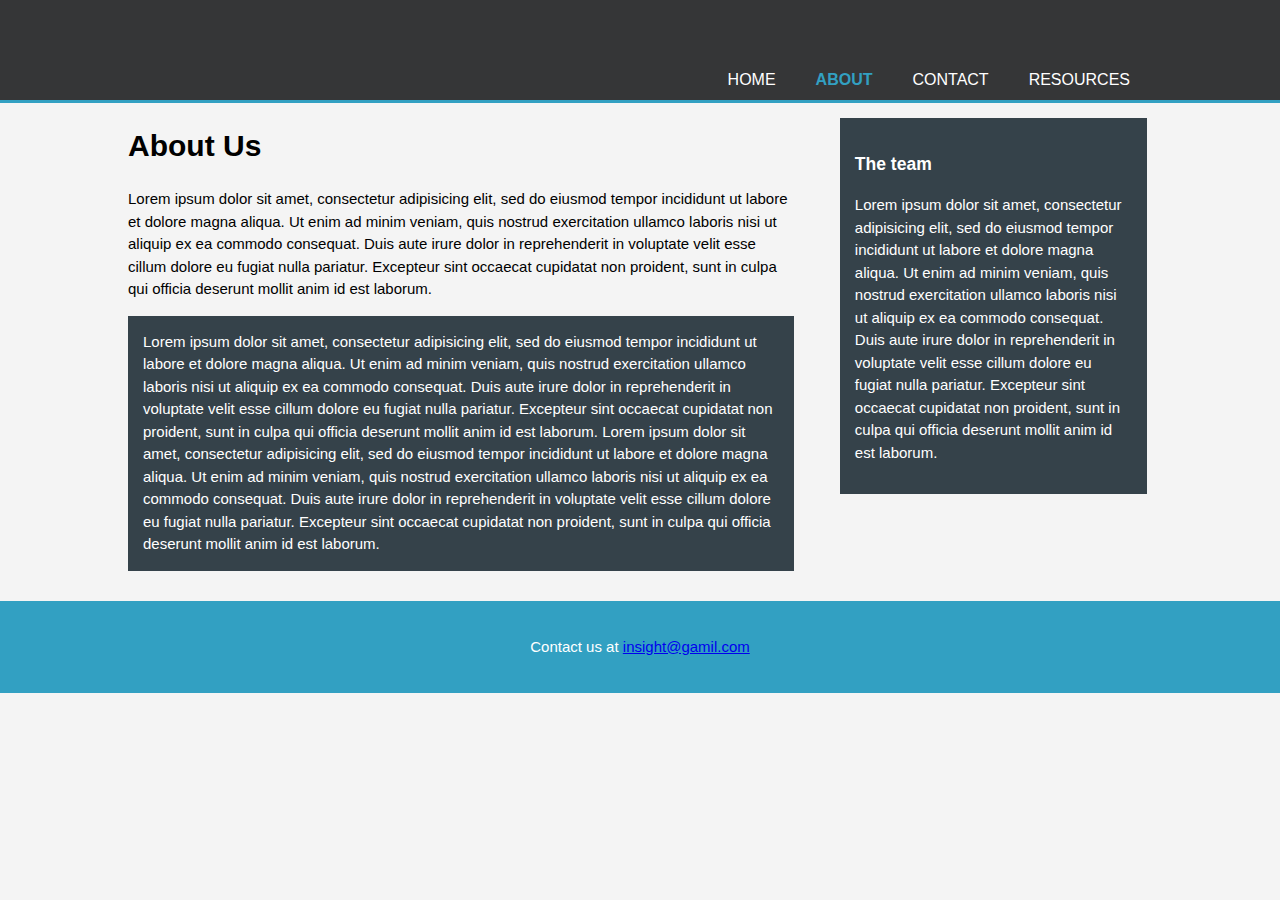
==== about.html @ 2d5eb31b "renamed" ====
<!DOCTYPE html>
<html lang="en" dir="ltr">
  <head>
    <meta charset="utf-8">
    <meta name="viewport" content="width=device-width">
    <meta name="description" content="Get Insights from Us About Covid-19">
    <meta name="author" content="NIBRAZ KHAN">
    <link rel="stylesheet" href="Style.css">
    <title>INSIGHT-About</title>
  </head>
  <body>
    <header>
    <div class="container">
      <div id="branding">
          <img class="im" src="https://mediad.publicbroadcasting.net/p/shared/npr/201608/488380206.png" alt="">
      </div>
      <nav>
        <ul>
          <li ><a href="index.html">Home</a></li>
          <li class="current"><a href="about.html">About</a></li>
          <li><a href="contact.html">Contact</a></li>
          <li><a href="resources.html">Resources</a></li>
        </ul>
      </nav>

    </div>
    </header>
    <section class="main">
      <div class="container">
        <article id="main-col">
          <h1 class="page-title">About Us</h1>
          <p>Lorem ipsum dolor sit amet, consectetur adipisicing elit, sed do eiusmod tempor incididunt ut labore et dolore magna aliqua. Ut enim ad minim veniam, quis nostrud exercitation ullamco laboris nisi ut aliquip ex ea commodo consequat. Duis aute irure dolor in reprehenderit in voluptate velit esse cillum dolore eu fugiat nulla pariatur. Excepteur sint occaecat cupidatat non proident, sunt in culpa qui officia deserunt mollit anim id est laborum.</p>
          <p class="dark">Lorem ipsum dolor sit amet, consectetur adipisicing elit, sed do eiusmod tempor incididunt ut labore et dolore magna aliqua. Ut enim ad minim veniam, quis nostrud exercitation ullamco laboris nisi ut aliquip ex ea commodo consequat. Duis aute irure dolor in reprehenderit in voluptate velit esse cillum dolore eu fugiat nulla pariatur. Excepteur sint occaecat cupidatat non proident, sunt in culpa qui officia deserunt mollit anim id est laborum.
            Lorem ipsum dolor sit amet, consectetur adipisicing elit, sed do eiusmod tempor incididunt ut labore et dolore magna aliqua. Ut enim ad minim veniam, quis nostrud exercitation ullamco laboris nisi ut aliquip ex ea commodo consequat. Duis aute irure dolor in reprehenderit in voluptate velit esse cillum dolore eu fugiat nulla pariatur. Excepteur sint occaecat cupidatat non proident, sunt in culpa qui officia deserunt mollit anim id est laborum.
          </p>


        </article>
        <aside id="sidebar">
          <div class="dark">
              <h3>The team</h3>
              <p>Lorem ipsum dolor sit amet, consectetur adipisicing elit, sed do eiusmod tempor incididunt ut labore et dolore magna aliqua. Ut enim ad minim veniam, quis nostrud exercitation ullamco laboris nisi ut aliquip ex ea commodo consequat. Duis aute irure dolor in reprehenderit in voluptate velit esse cillum dolore eu fugiat nulla pariatur. Excepteur sint occaecat cupidatat non proident, sunt in culpa qui officia deserunt mollit anim id est laborum.</p>
          </div>

        </aside>

      </div>


    </section>
    <footer>
      <p>Contact us at <a href="#">insight@gamil.com</a></p>

    </footer>
    </body>



  </html>
---- Style.css ----
body{
  font:15px/1.5 Arial,Helvetica,sans-serif;
  padding:0;
  margin:0;
  background-color: #f4f4f4;
}
.container{
  width: 80%;
  margin:auto;
  overflow:hidden;
}
ul{
  margin: 0;
  padding: 0
}
/* Header */
header{
  background: #353637;
  color:#ffffff;
  padding-top: 30px;
  min-height: 70px;
  border-bottom: #32a0c2 3px solid;
}
header a{
  color:#ffffff;
  text-decoration: none;
  text-transform: uppercase;
  font-size: 16px;

}
header li{
  float:left;
  display:inline;
  padding:0 20px 0 20px;
}
header #brading{
  float:left;
}
header nav{
  float:right;
  margin-top:10px;

  padding: 5px 2px;
}

header .current a{
  color:#32a0c2;
  font-weight: bold;
}
header a:hover{
  color:#cccccc;
  font-weight:bold;
}
/* Showcase */
#showcase{
  min-height:300px;
  background:url('https://xccelerate.co/images/cover/data_science.png')no-repeat center;
  background-size: cover;
  text-align: center;
  color:#F91A1A;

}
#showcase h1{
  margin-top: 100px;
  font-size: 55px;
  margin-bottom: 10px;
}
#showcase p{
  font-size:20px;
  color:white;
}
/* Newsletter */
#newsletter{
  padding:15px;
  color:#ffffff;
  background:#353627;
}
#newsletter h1{
  float:left;

}
#newsletter form{
  float:right;
  margin-top:15px;
}
#newsletter input[type="email"]{
  padding:4px;
  height:25px;
  width:250px;
}
button{
  height:38px;background:#cccccc;
  border:0;
  padding-left:20px;
  padding-right:20px;
  color:#353627;
}
#boxes{
  margin-top: 20px;

}
#boxes .box{
  float:left;
  text-align:center;
  width:30%;
  padding:10px;
}
footer{
  padding:20px;
  margin-top:20px;
  color:#ffffff;
  background-color:#32a0c2;
  text-align:center;
}
footer .yo{
  text-align: right;
}

/* sidebar */
aside#sidebar{
  float:right;
  width:30%;
  padding:5px;

}
.dark{
  padding:15px;
  background:#35424a;
  color:#ffffff;
  margin-top:10px;
  margin-bottom:10px;
}
article#main-col{
  float:left;
  width:65%;
}
.cov{
  width:70%;
  height:60%;

}
.empl{
  width:70%;
  height:60%;

}
.trans{
  width:70%;
  height:60%;
}
/* contact */
article#main-col input,article#main-col textarea{
  width:100%;
  padding:5px;

}
.nam{
  margin-bottom: 5px;
}
/* seemore */
article#seemo p{
  list-style: none;
  padding:20px;
  border:#cccccc solid 1px;
  margin-bottom:5px;
  background:#32a0c2;

}
article#seemo img{
  width:60%;
  height:60%;
}

@media(max-width:768px){
  header #branding,
  header nav,
  header nav li,
  #newsletter h1,
  #newsletter form,
  #boxes .box,article#main-col,aside#sidebar{
    float:none;
    text-align:center;
    width:100%;
  }
  header{
    padding-bottom:20px;
  }
  #showcase h1{
    margin-top: 40px;

  }
  #newsletter button{
    display:block;
    width:100%;
  }
  #newsletter form input[type="email"],.contact input,.contact textarea,.contact label{
    width:100%;
    margin-bottom:5px;

  }
  .img{
    width:100%;
  }

}
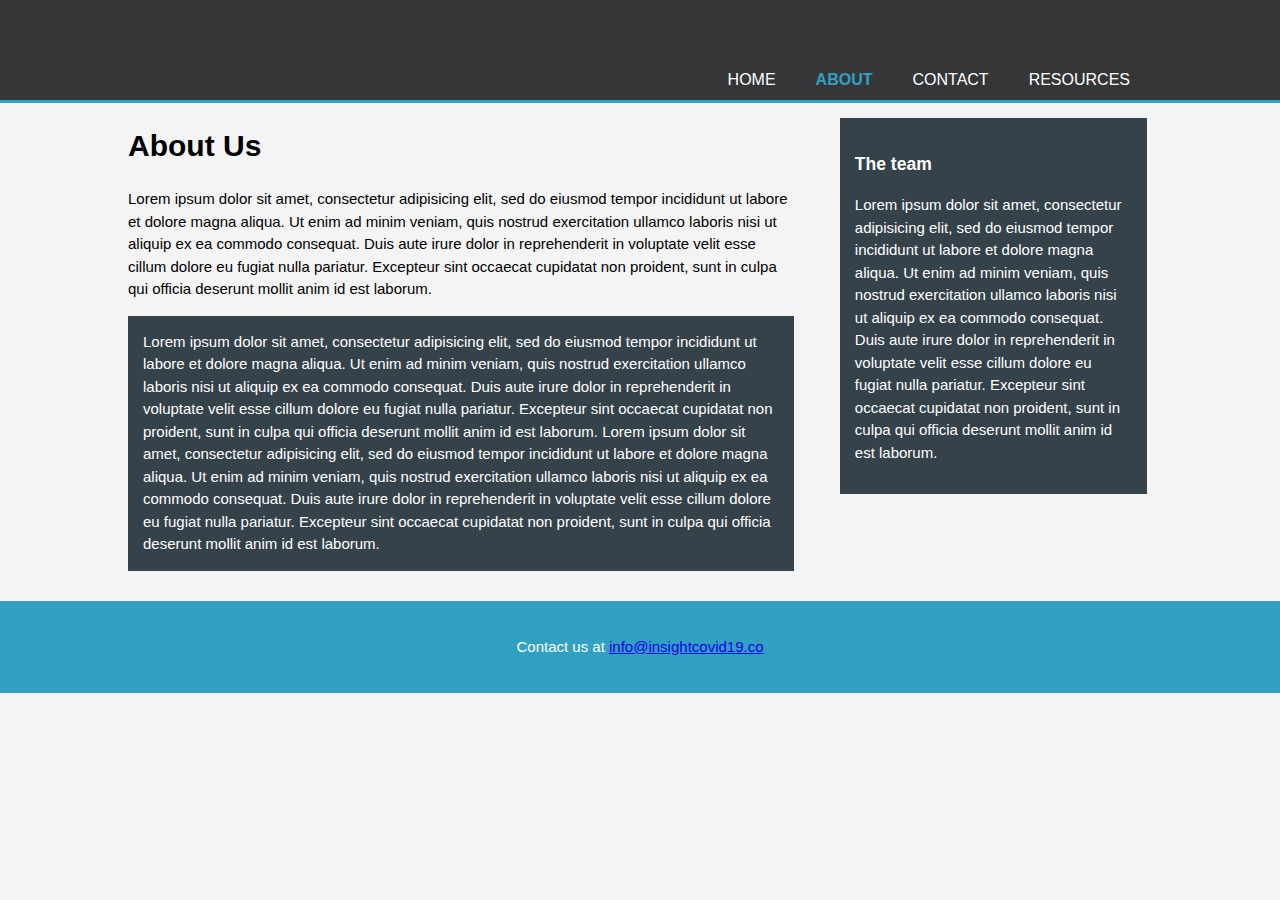
==== commit 350d33c6: "Changes in text" ====
--- a/about.html
+++ b/about.html
@@ -49,7 +49,7 @@
 
     </section>
     <footer>
-      <p>Contact us at <a href="#">insight@gamil.com</a></p>
+      <p>Contact us at <a href="#">info@insightcovid19.co</a></p>
 
     </footer>
     </body>
--- a/Style.css
+++ b/Style.css
@@ -176,7 +176,7 @@
   header nav,
   header nav li,
   #newsletter h1,
-  #newsletter form,
+  #newsletter form,.im,.nas,
   #boxes .box,article#main-col,aside#sidebar{
     float:none;
     text-align:center;
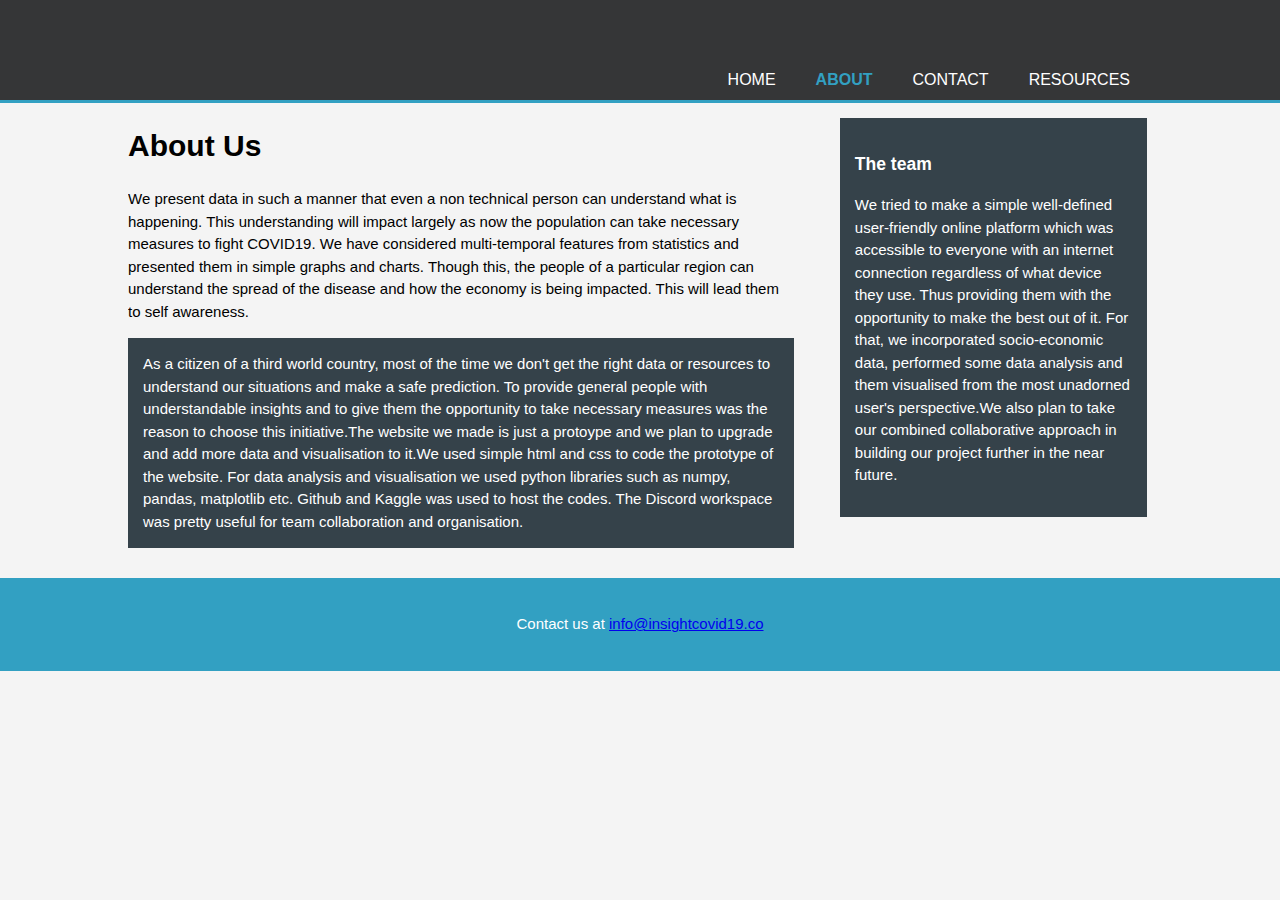
==== commit 70992c98: "paragraphs updated." ====
--- a/about.html
+++ b/about.html
@@ -29,9 +29,8 @@
       <div class="container">
         <article id="main-col">
           <h1 class="page-title">About Us</h1>
-          <p>Lorem ipsum dolor sit amet, consectetur adipisicing elit, sed do eiusmod tempor incididunt ut labore et dolore magna aliqua. Ut enim ad minim veniam, quis nostrud exercitation ullamco laboris nisi ut aliquip ex ea commodo consequat. Duis aute irure dolor in reprehenderit in voluptate velit esse cillum dolore eu fugiat nulla pariatur. Excepteur sint occaecat cupidatat non proident, sunt in culpa qui officia deserunt mollit anim id est laborum.</p>
-          <p class="dark">Lorem ipsum dolor sit amet, consectetur adipisicing elit, sed do eiusmod tempor incididunt ut labore et dolore magna aliqua. Ut enim ad minim veniam, quis nostrud exercitation ullamco laboris nisi ut aliquip ex ea commodo consequat. Duis aute irure dolor in reprehenderit in voluptate velit esse cillum dolore eu fugiat nulla pariatur. Excepteur sint occaecat cupidatat non proident, sunt in culpa qui officia deserunt mollit anim id est laborum.
-            Lorem ipsum dolor sit amet, consectetur adipisicing elit, sed do eiusmod tempor incididunt ut labore et dolore magna aliqua. Ut enim ad minim veniam, quis nostrud exercitation ullamco laboris nisi ut aliquip ex ea commodo consequat. Duis aute irure dolor in reprehenderit in voluptate velit esse cillum dolore eu fugiat nulla pariatur. Excepteur sint occaecat cupidatat non proident, sunt in culpa qui officia deserunt mollit anim id est laborum.
+          <p>We present data in such a manner that even a non technical person can understand what is happening. This understanding will impact largely as now the population can take necessary measures to fight COVID19. We have considered multi-temporal features from statistics and presented them in simple graphs and charts. Though this, the people of a particular region can understand the spread of the disease and how the economy is being impacted. This will lead them to self awareness.</p>
+          <p class="dark">As a citizen of a third world country, most of the time we don't get the right data or resources to understand our situations and make a safe prediction. To provide general people with understandable insights and to give them the opportunity to take necessary measures was the reason to choose this initiative.The website we made is just a protoype and we plan to upgrade and add more data and visualisation to it.We used simple html and css to code the prototype of the website. For data analysis and visualisation we used python libraries such as numpy, pandas, matplotlib etc. Github and Kaggle was used to host the codes. The Discord workspace was pretty useful for team collaboration and organisation.
           </p>
 
 
@@ -39,7 +38,7 @@
         <aside id="sidebar">
           <div class="dark">
               <h3>The team</h3>
-              <p>Lorem ipsum dolor sit amet, consectetur adipisicing elit, sed do eiusmod tempor incididunt ut labore et dolore magna aliqua. Ut enim ad minim veniam, quis nostrud exercitation ullamco laboris nisi ut aliquip ex ea commodo consequat. Duis aute irure dolor in reprehenderit in voluptate velit esse cillum dolore eu fugiat nulla pariatur. Excepteur sint occaecat cupidatat non proident, sunt in culpa qui officia deserunt mollit anim id est laborum.</p>
+              <p>We tried to make a simple well-defined user-friendly online platform which was accessible to everyone with an internet connection regardless of what device they use. Thus providing them with the opportunity to make the best out of it. For that,  we incorporated socio-economic data, performed some data analysis and them visualised from the most unadorned user's perspective.We also plan to take our combined collaborative approach in building our project further in the near future.</p>
           </div>
 
         </aside>
--- a/Style.css
+++ b/Style.css
@@ -171,7 +171,8 @@
   height:60%;
 }
 
-@media(max-width:768px){
+@media (max-width:768px){
+
   header #branding,
   header nav,
   header nav li,
@@ -182,6 +183,7 @@
     text-align:center;
     width:100%;
   }
+  
   header{
     padding-bottom:20px;
   }
